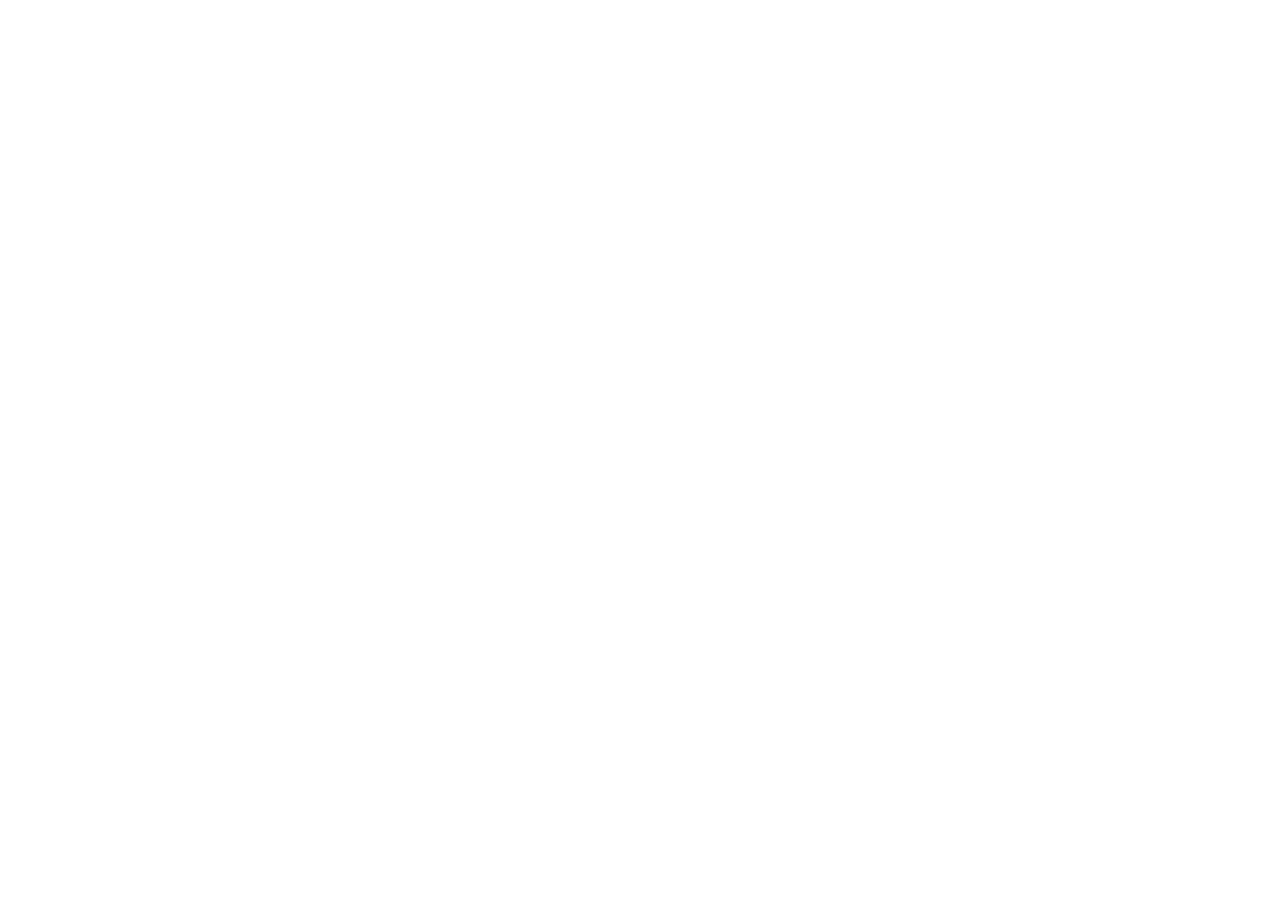
==== contact.html @ c60ad5e9 "created contact index and photo" ====
<!DOCTYPE html>
<html lang="en">
  <head>
    <meta charset="UTF-8" />
    <meta http-equiv="X-UA-Compatible" content="IE=edge" />
    <meta name="viewport" content="width=device-width, initial-scale=1.0" />
    <title>Document</title>
  </head>
  <body></body>
</html>
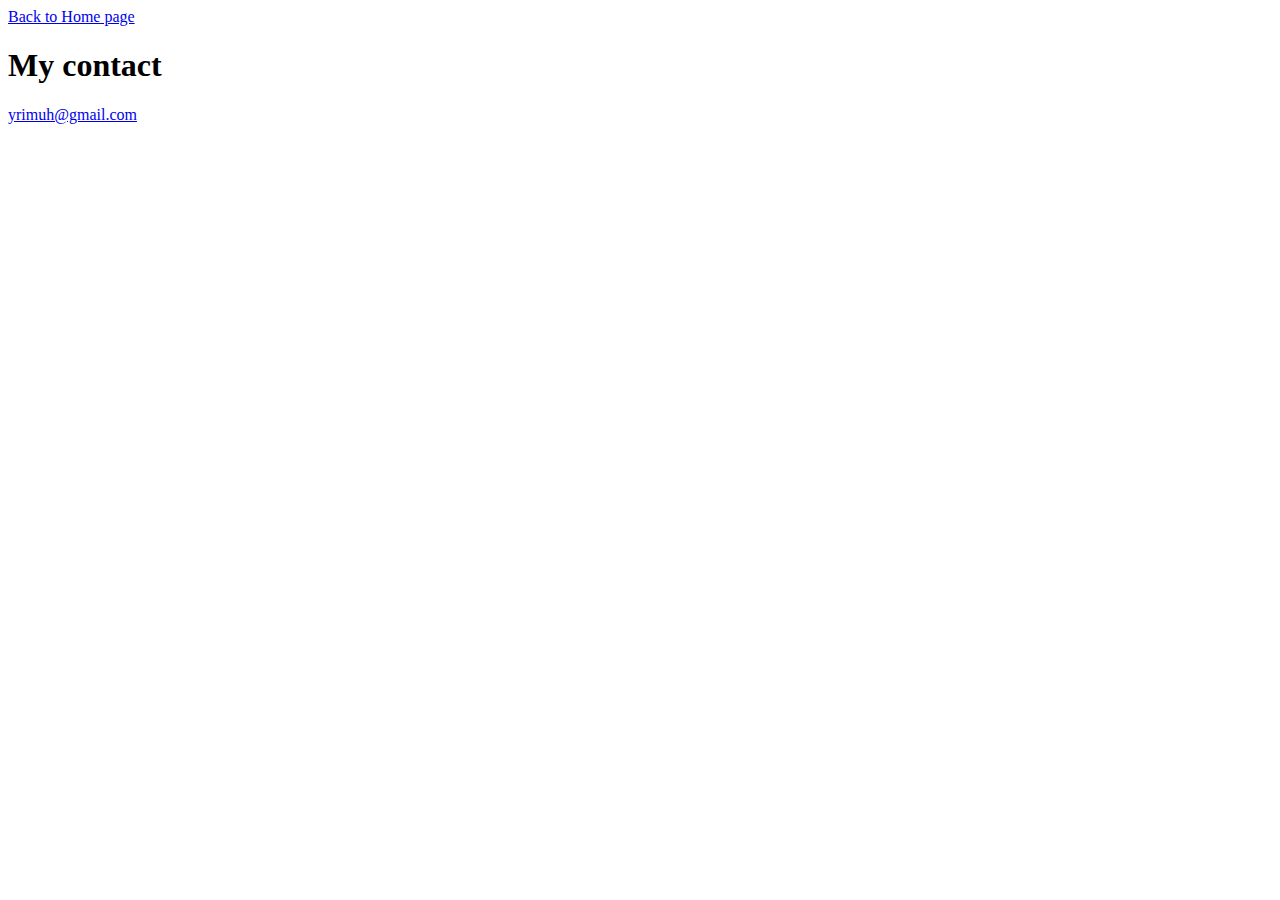
==== commit 6bd941c2: "changes" ====
--- a/contact.html
+++ b/contact.html
@@ -4,7 +4,11 @@
     <meta charset="UTF-8" />
     <meta http-equiv="X-UA-Compatible" content="IE=edge" />
     <meta name="viewport" content="width=device-width, initial-scale=1.0" />
-    <title>Document</title>
+    <title>About me</title>
   </head>
-  <body></body>
+  <body>
+    <a href="CROISSANT/index.html">Back to Home page </a>
+    <h1>My contact</h1>
+    <a href="mailto:yrimuh@gmail.com">yrimuh@gmail.com</a>
+  </body>
 </html>
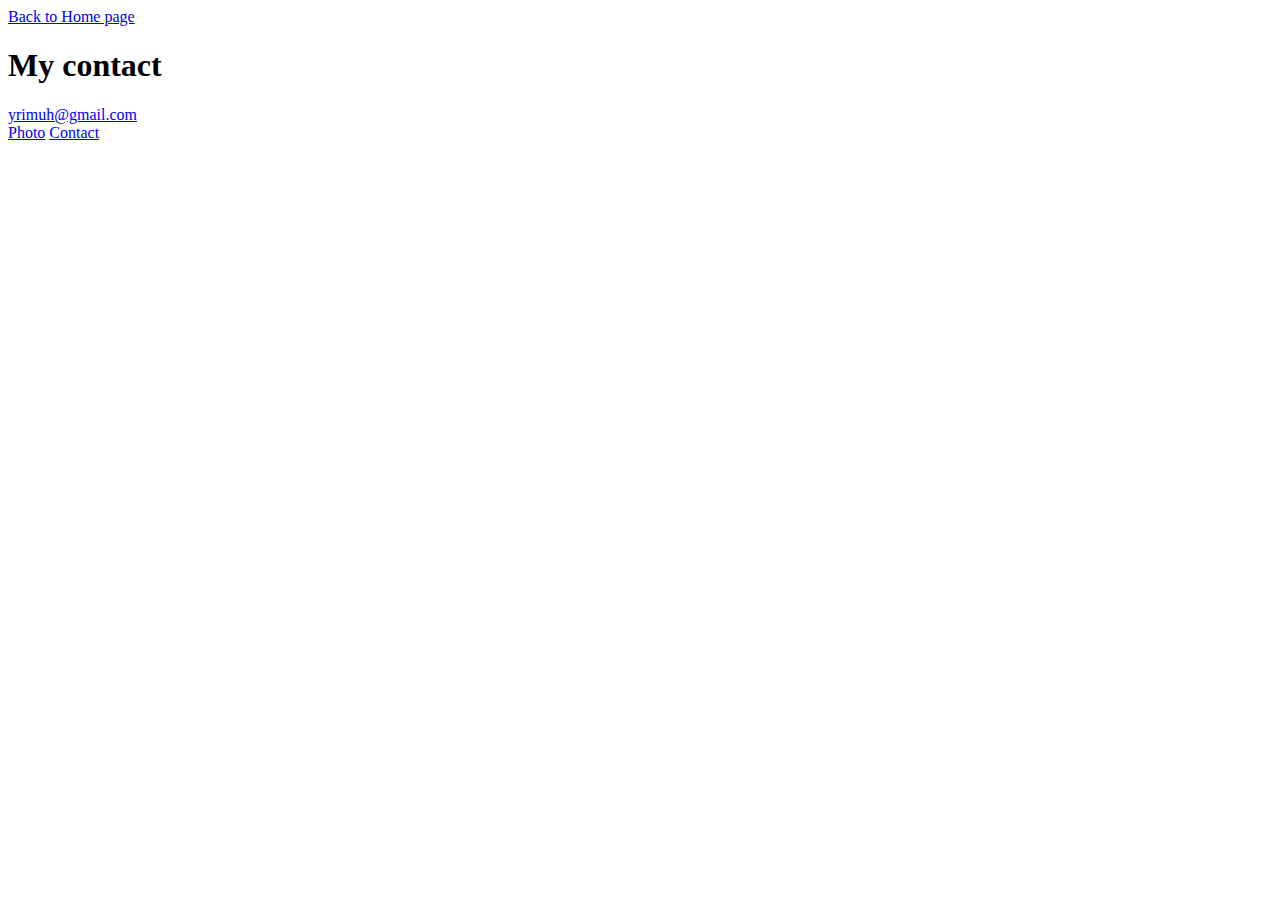
==== commit 80358d13: "update" ====
--- a/contact.html
+++ b/contact.html
@@ -4,11 +4,17 @@
     <meta charset="UTF-8" />
     <meta http-equiv="X-UA-Compatible" content="IE=edge" />
     <meta name="viewport" content="width=device-width, initial-scale=1.0" />
+
+    <link rel="style sheet" href="CROISSSANT/STYLE/style.css" />
     <title>About me</title>
   </head>
   <body>
-    <a href="CROISSANT/index.html">Back to Home page </a>
+    <a href="/index.html">Back to Home page </a>
     <h1>My contact</h1>
     <a href="mailto:yrimuh@gmail.com">yrimuh@gmail.com</a>
+    <footer>
+      <a href="/Photo.html">Photo</a>
+      <a href="/contact.html">Contact</a>
+    </footer>
   </body>
 </html>
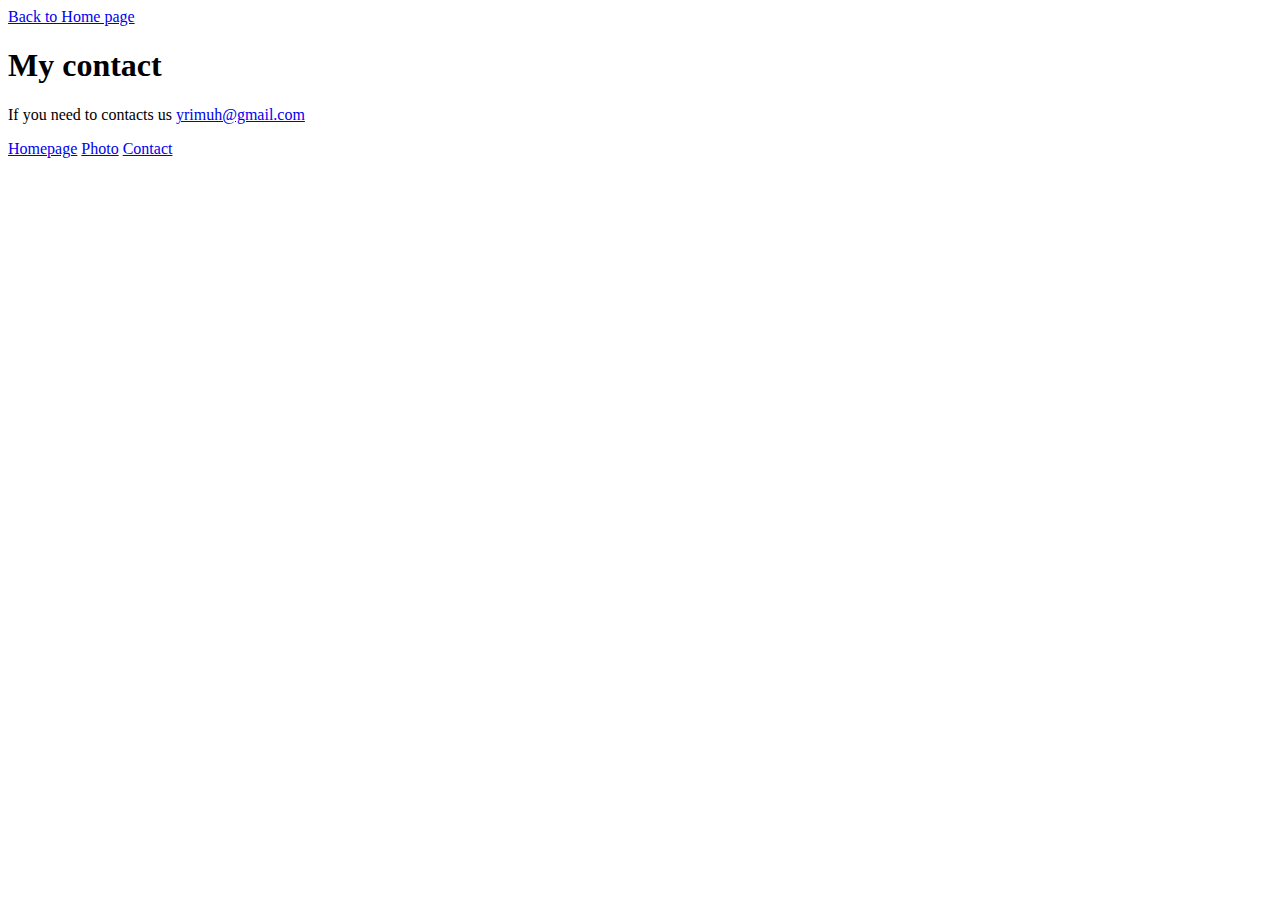
==== commit a5c62c91: "update" ====
--- a/contact.html
+++ b/contact.html
@@ -5,16 +5,23 @@
     <meta http-equiv="X-UA-Compatible" content="IE=edge" />
     <meta name="viewport" content="width=device-width, initial-scale=1.0" />
 
-    <link rel="style sheet" href="CROISSSANT/STYLE/style.css" />
-    <title>About me</title>
+    <link rel="style sheet" href="STYLE/style.css" />
+    <title>Contact Us croissant.com</title>
+    <meta name="description" content="Croissant is it worth the hype???" />
   </head>
   <body>
     <a href="/index.html">Back to Home page </a>
     <h1>My contact</h1>
-    <a href="mailto:yrimuh@gmail.com">yrimuh@gmail.com</a>
+    <p>
+      If you need to contacts us
+      <a href="mailto:yrimuh@gmail.com" title="contact us by e-mail"
+        >yrimuh@gmail.com</a
+      >
+    </p>
     <footer>
-      <a href="/Photo.html">Photo</a>
-      <a href="/contact.html">Contact</a>
+      <a href="/ " title="Home">Homepage</a>
+      <a href="/Photo.html" title="Croissant-photo">Photo</a>
+      <a href="/contact.html" title="Contact-me">Contact</a>
     </footer>
   </body>
 </html>
--- a/STYLE/style.css
+++ b/STYLE/style.css
@@ -0,0 +1,26 @@
+body {
+  background-color: rgb(9, 0, 0);
+  text-align: center;
+}
+h1 {
+  color: rgb(246, 141, 13);
+  text-align: center;
+
+  font-family: "Franklin Gothic Medium", "Arial Narrow", Arial, sans-serif;
+}
+.photo {
+  max-width: 50%;
+  display: block;
+  margin: 40px 0px;
+  border-radius: 10px;
+  text-align: center;
+}
+footer {
+  text-align: center;
+  color: rgb(237, 233, 30);
+  font-family: "Trebuchet MS", "Lucida Sans Unicode", "Lucida Grande",
+    "Lucida Sans", Arial, sans-serif;
+}
+footer a {
+  margin: 15px;
+}
